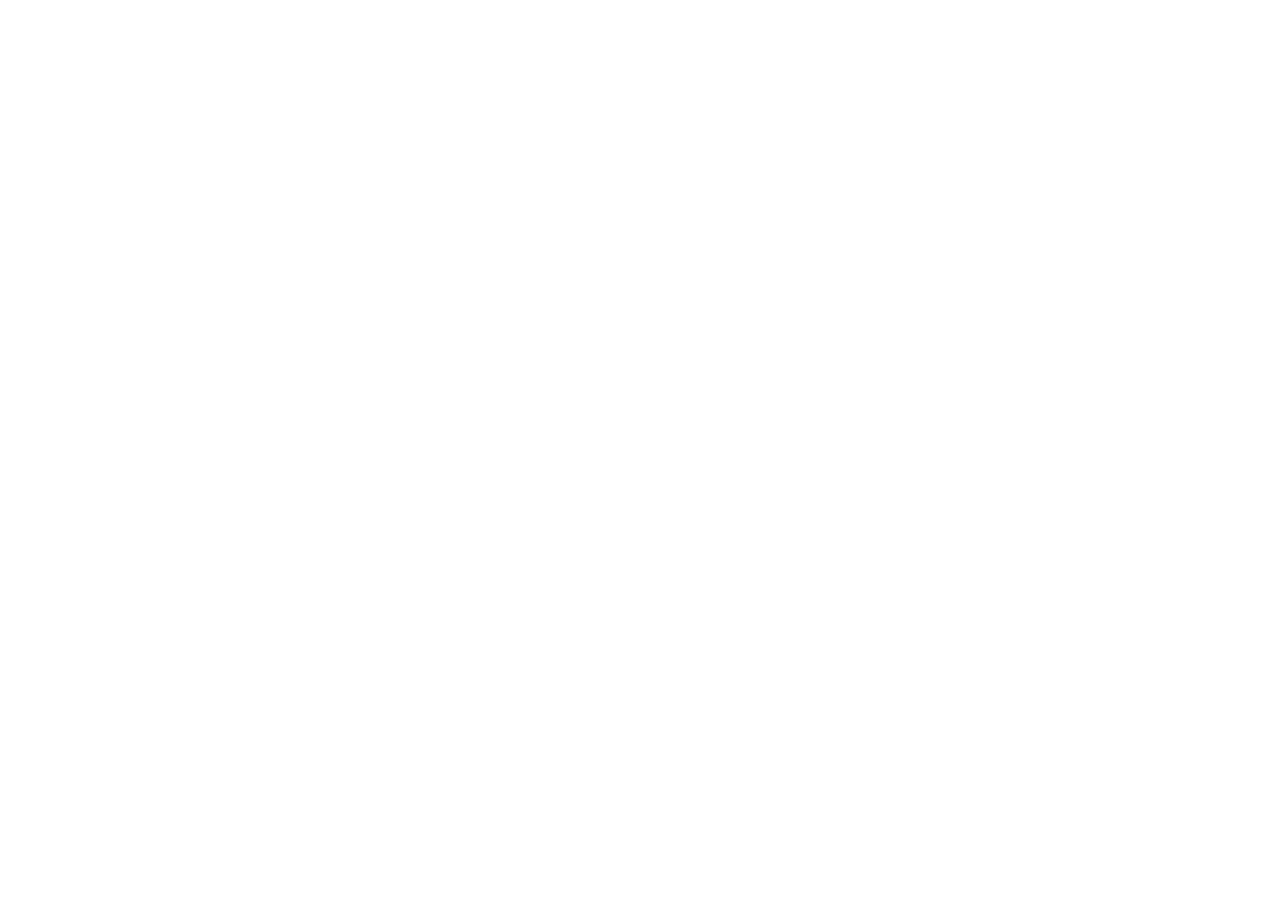
==== sales.html @ 29484d0a "set up parts of the table" ====
<!DOCTYPE html>
<html lang="en">
<head>
  <meta charset="utf-8">
  <title>Sales Table</title>
</head>
<body>
  <table id="table1"></table>
  <footer>
  </footer>
  <script src="js/app.js"></script>
</body>

</html>
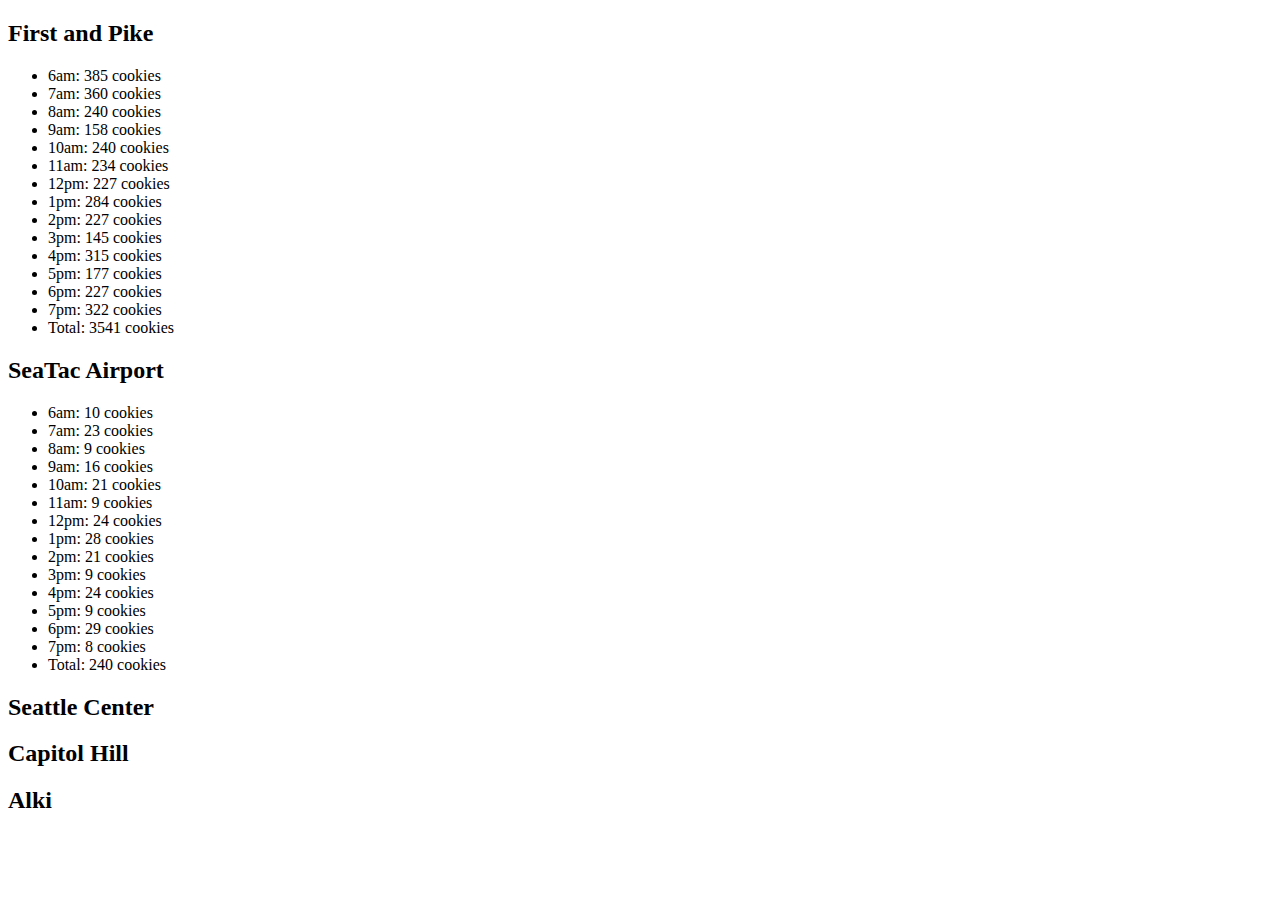
==== commit eb26aef3: "Finished store 1 and 2" ====
--- a/sales.html
+++ b/sales.html
@@ -5,10 +5,20 @@
   <title>Sales Table</title>
 </head>
 <body>
+    <h2>First and Pike</h2>
+    <ul id="list1"></ul>
+    <h2>SeaTac Airport</h2>
+    <ul id="list2"></ul>
+    <h2>Seattle Center</h2>
+    <ul id="list3"></ul>
+    <h2>Capitol Hill</h2>
+    <ul id="list4"></ul>
+    <h2>Alki</h2>
+    <ul id="list5"></ul>
   <table id="table1"></table>
   <footer>
   </footer>
   <script src="js/app.js"></script>
 </body>
 
-</html>
+</html>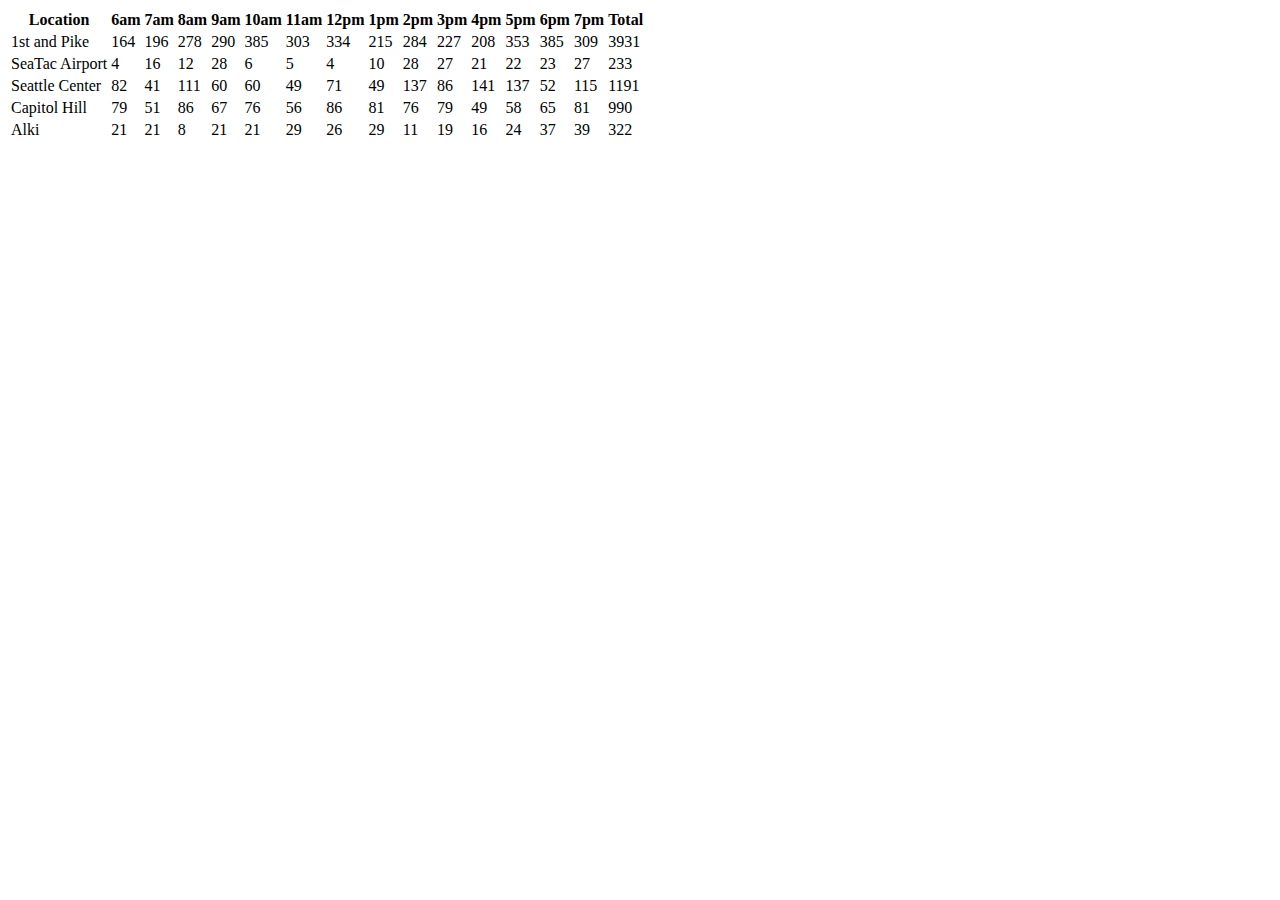
==== commit a3845783: "finished all constructor functions" ====
--- a/sales.html
+++ b/sales.html
@@ -5,16 +5,6 @@
   <title>Sales Table</title>
 </head>
 <body>
-    <h2>First and Pike</h2>
-    <ul id="list1"></ul>
-    <h2>SeaTac Airport</h2>
-    <ul id="list2"></ul>
-    <h2>Seattle Center</h2>
-    <ul id="list3"></ul>
-    <h2>Capitol Hill</h2>
-    <ul id="list4"></ul>
-    <h2>Alki</h2>
-    <ul id="list5"></ul>
   <table id="table1"></table>
   <footer>
   </footer>
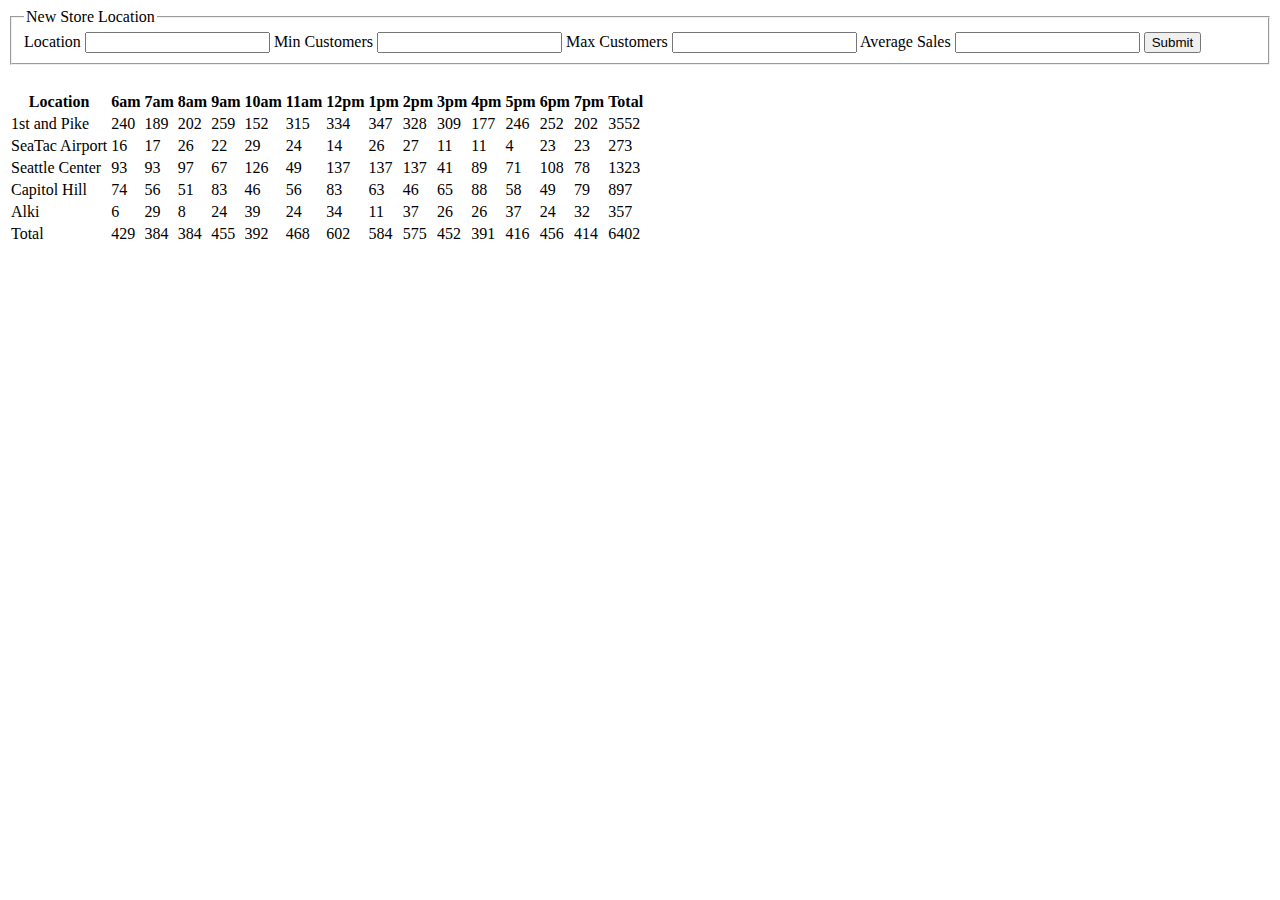
==== commit 81532c61: "added a form (unfinished)" ====
--- a/sales.html
+++ b/sales.html
@@ -3,12 +3,32 @@
 <head>
   <meta charset="utf-8">
   <title>Sales Table</title>
+  <link rel= "stylesheet" href= "css/style.css"/>
 </head>
 <body>
+    <form>
+       <fieldset>
+          <legend>New Store Location</legend>
+          <label for="location">Location</label>
+          <input type="text" id= "location">
+          <label for="location">Min Customers</label>
+          <input type="number" id="min">
+          <label for="location">Max Customers</label>
+          <input type="number" id="max">
+          <label for="location">Average Sales</label>
+          <input type="number" step="any" id="average">
+          <input type="submit">
+        </fieldset>
+      </form>
+
+ 
+    
   <table id="table1"></table>
+
+  
   <footer>
   </footer>
+
   <script src="js/app.js"></script>
 </body>
-
 </html>--- a/css/style.css
+++ b/css/style.css
@@ -0,0 +1,6 @@
+
+table {
+
+  margin: 25px 0;
+  font-size: 1em;
+}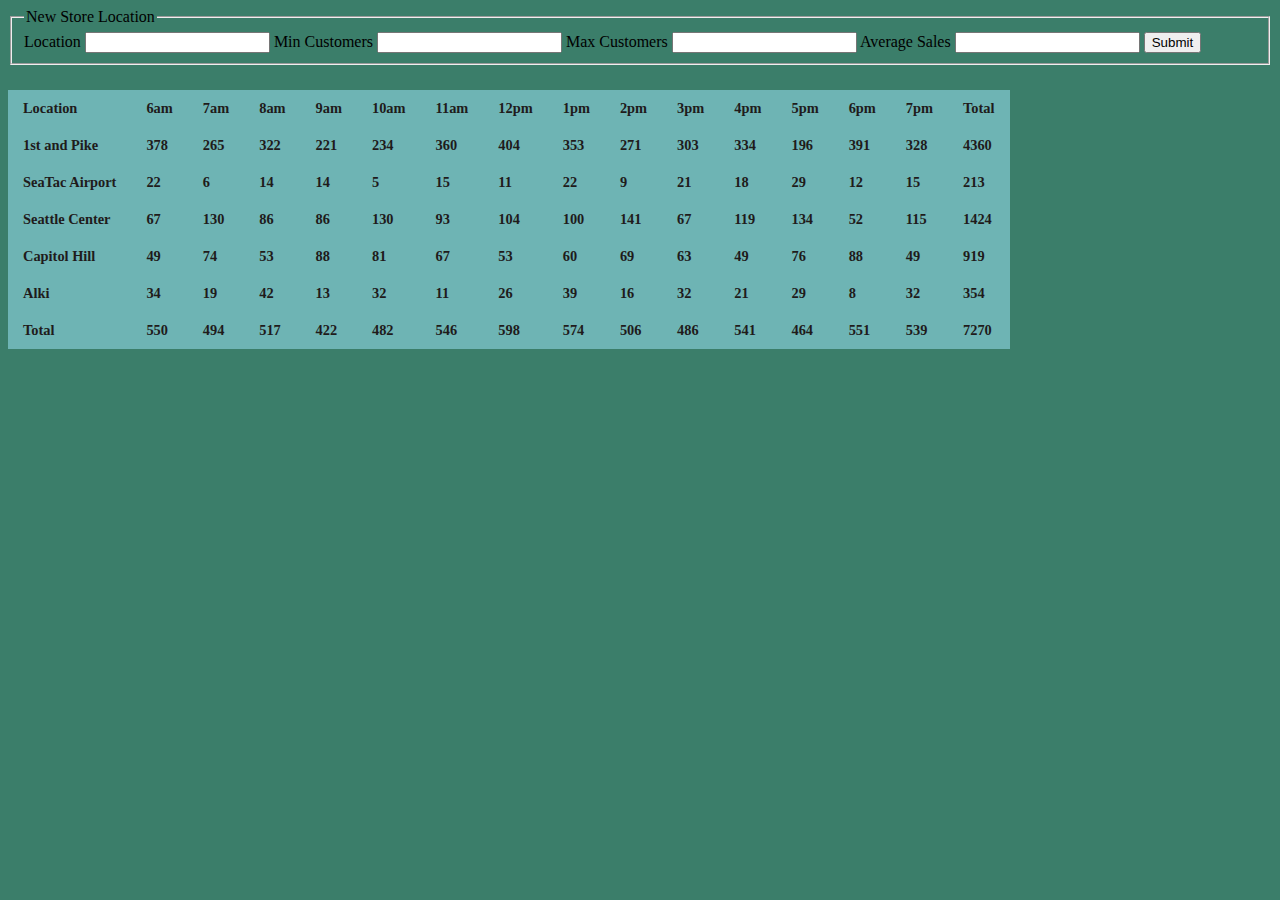
==== commit e5a8bef1: "did some event listeners" ====
--- a/sales.html
+++ b/sales.html
@@ -6,7 +6,7 @@
   <link rel= "stylesheet" href= "css/style.css"/>
 </head>
 <body>
-    <form>
+    <form id="form1">
        <fieldset>
           <legend>New Store Location</legend>
           <label for="location">Location</label>
--- a/css/style.css
+++ b/css/style.css
@@ -1,6 +1,24 @@
+body {
+  background-color: rgb(59, 126, 106)
+}
+table {
+  border-collapse: collapse;
+  margin: 25px 0;
+  font-size: 0.9em;
+  min-width: 400px;
 
-table {
+}
 
-  margin: 25px 0;
-  font-size: 1em;
-}+tr {
+  background-color: rgb(110, 180, 180);
+  color: rgb(32, 27, 27);
+  text-align: left;
+  font-weight: bold;
+
+}
+
+th,
+td {
+  padding: 10px 15px;
+}
+
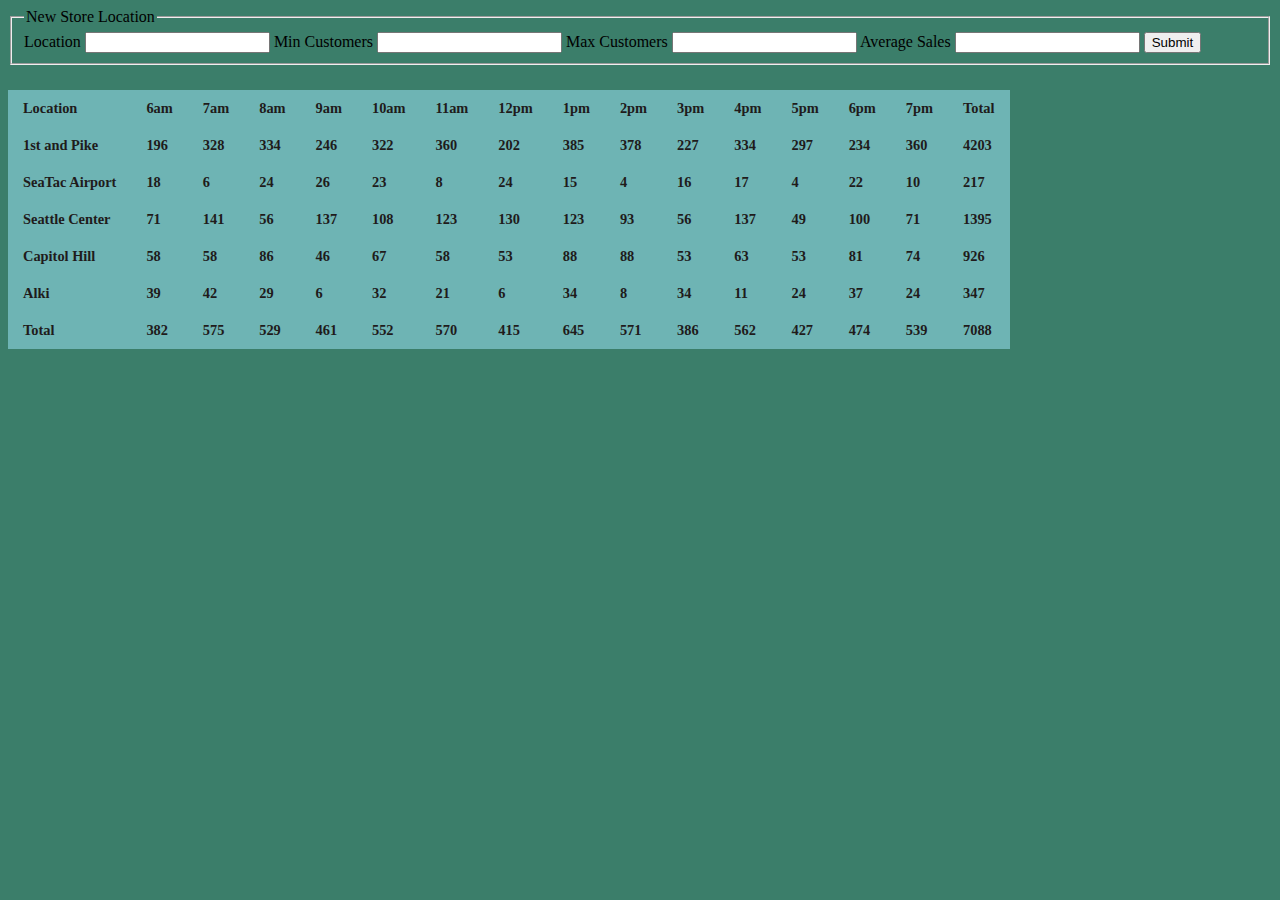
==== commit 0e8357f8: "finished the java part of the table" ====
--- a/sales.html
+++ b/sales.html
@@ -11,11 +11,11 @@
           <legend>New Store Location</legend>
           <label for="location">Location</label>
           <input type="text" id= "location">
-          <label for="location">Min Customers</label>
+          <label for="min">Min Customers</label>
           <input type="number" id="min">
-          <label for="location">Max Customers</label>
+          <label for="max">Max Customers</label>
           <input type="number" id="max">
-          <label for="location">Average Sales</label>
+          <label for="average">Average Sales</label>
           <input type="number" step="any" id="average">
           <input type="submit">
         </fieldset>
